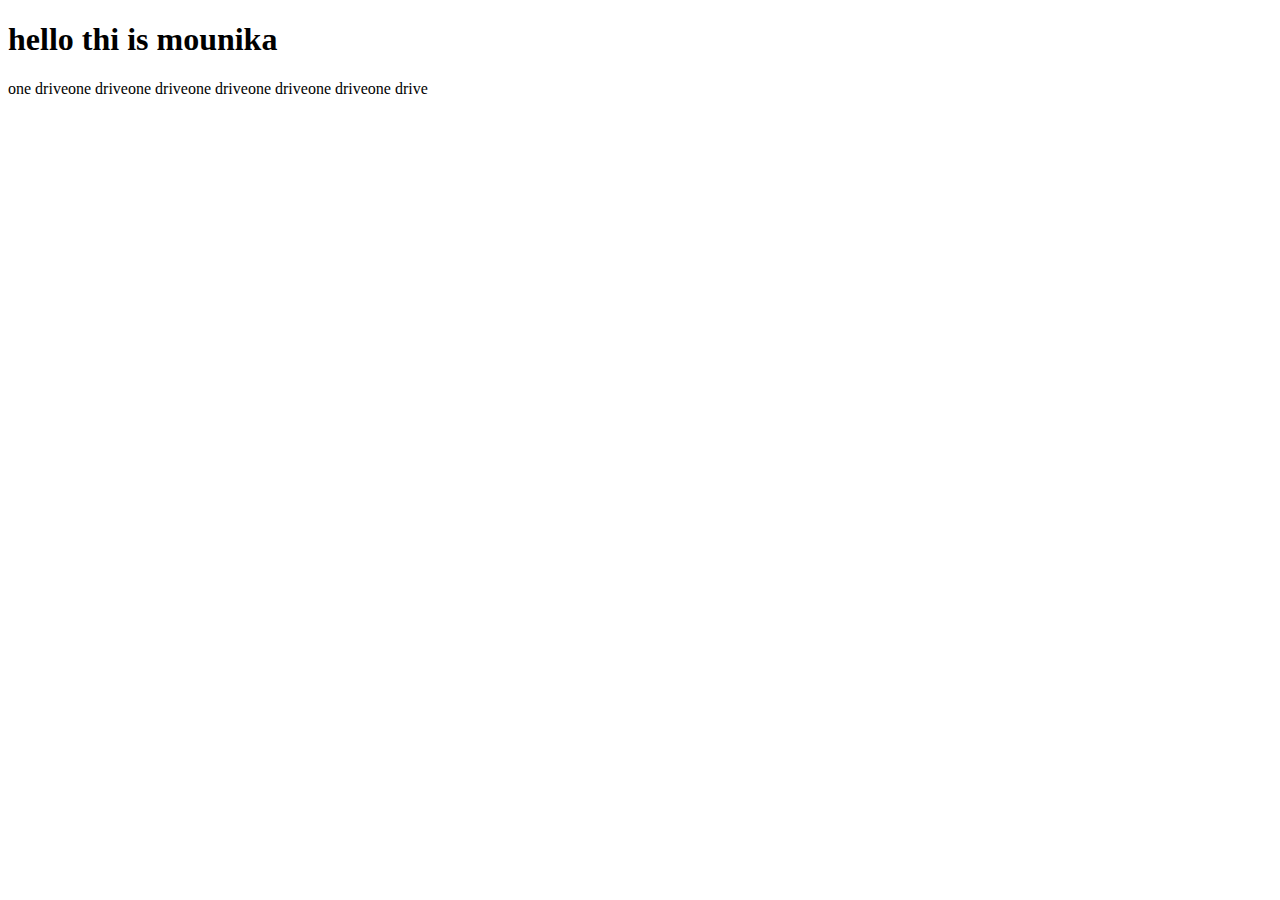
==== index.html @ de934409 "Rename sample.html to index.html" ====
<!DOCTYPE html>
<html lang="en">
<head>
    <meta charset="UTF-8">
    <meta name="viewport" content="width=device-width, initial-scale=1.0">
    <title>Document</title>
</head>
<body>
    <h1>hello thi is mounika</h1>
    <p>one driveone driveone driveone driveone driveone driveone drive </p>
</body>
</html>
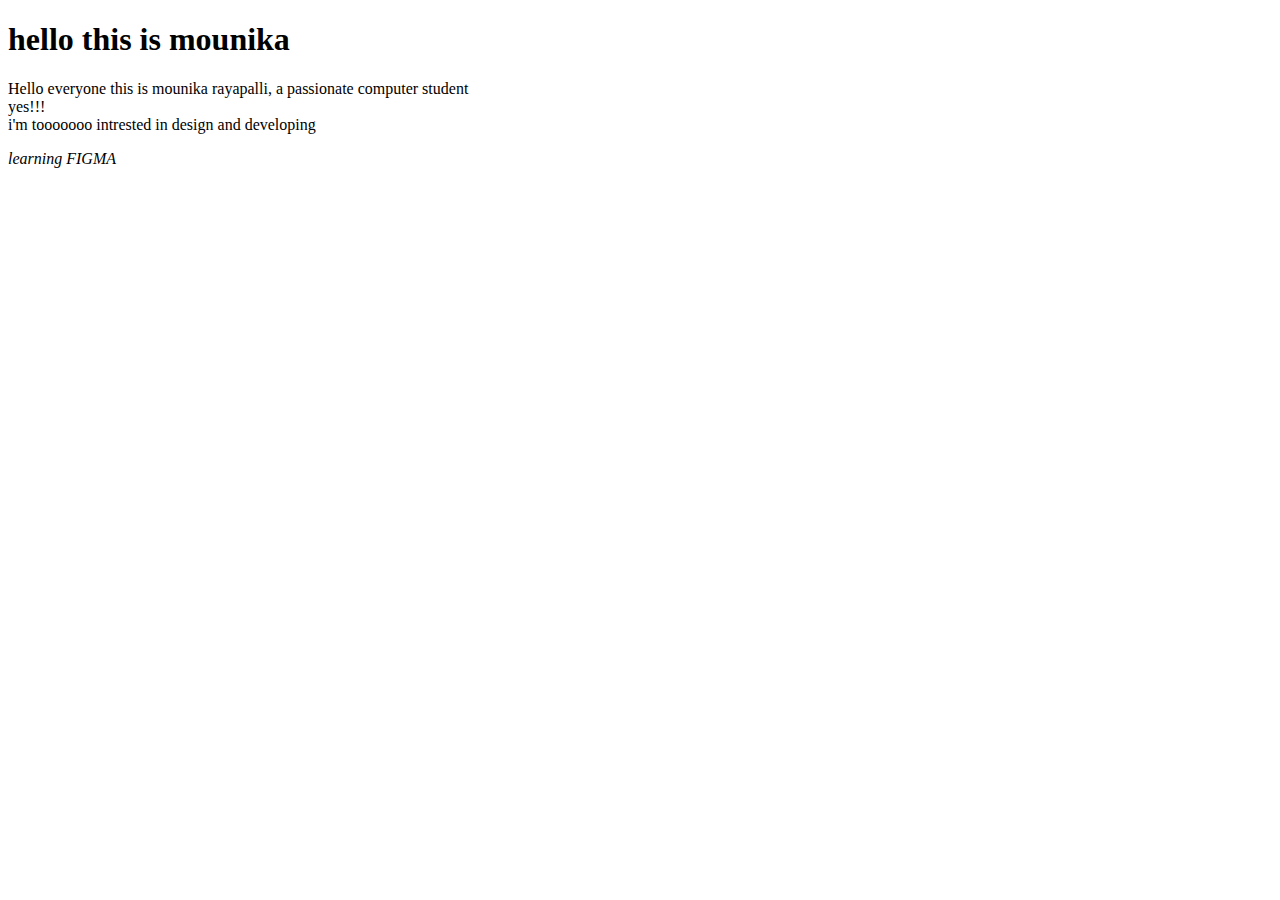
==== commit 6a7a3c12: "Update index.html" ====
--- a/index.html
+++ b/index.html
@@ -3,10 +3,11 @@
 <head>
     <meta charset="UTF-8">
     <meta name="viewport" content="width=device-width, initial-scale=1.0">
-    <title>Document</title>
+    <title>Mounika</title>
 </head>
 <body>
-    <h1>hello thi is mounika</h1>
-    <p>one driveone driveone driveone driveone driveone driveone drive </p>
+    <h1>hello this is mounika</h1>
+    <p>Hello everyone this is mounika rayapalli, a passionate computer student<br>yes!!!<br>i'm tooooooo intrested in design and developing</p>
+    <i>learning FIGMA</i>
 </body>
 </html>
